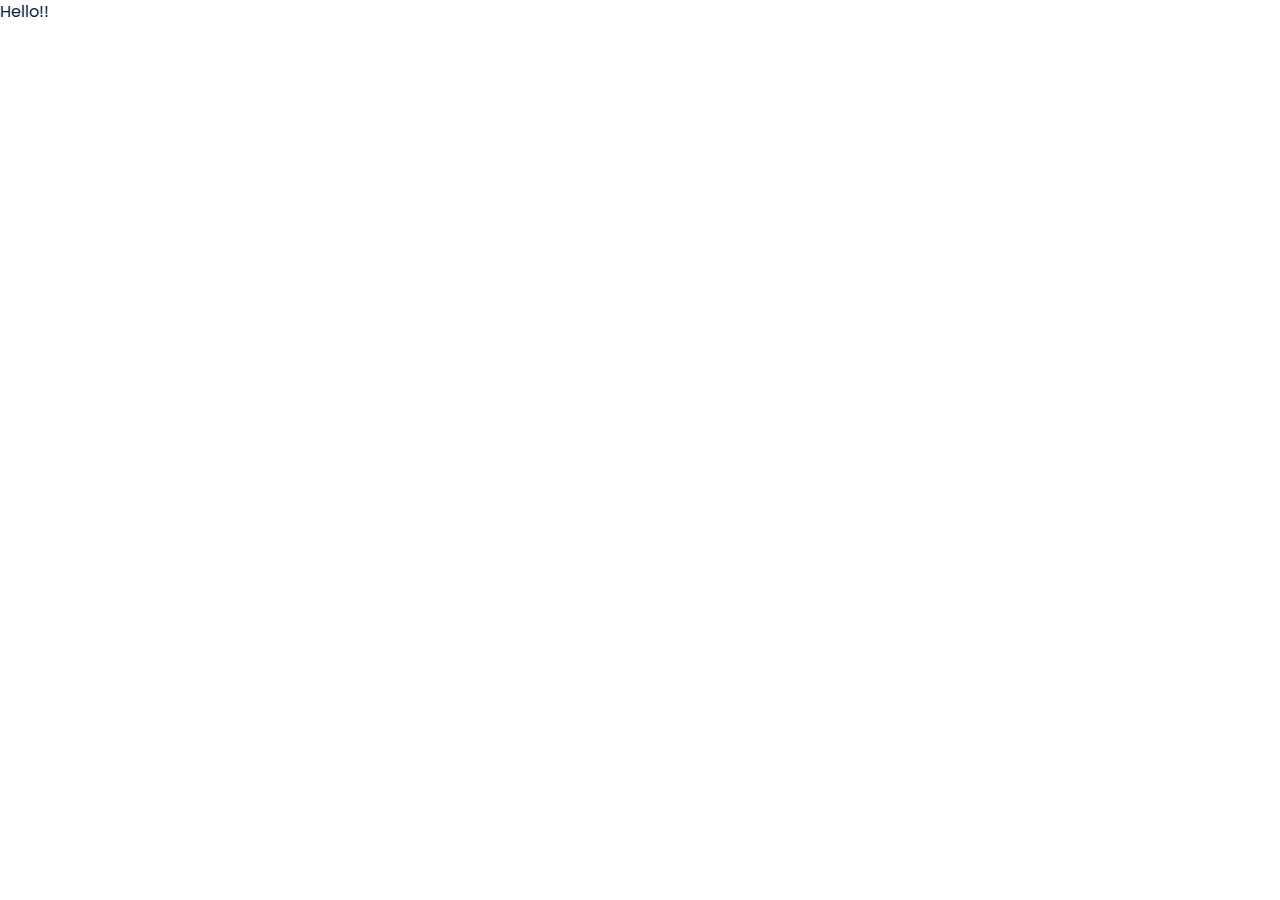
==== index.html @ ee0f9392 "Add an empty template displaying a simple Hello!!! message" ====
<!doctype html>
<html lang="en">

<head>
  <!-- Required meta tags -->
  <meta charset="utf-8">
  <meta name="viewport" content="width=device-width, initial-scale=1, shrink-to-fit=no">

  <!-- font awesome 5 free -->
  <link rel="stylesheet" href="https://cdnjs.cloudflare.com/ajax/libs/font-awesome/5.13.0/css/all.min.css">
  <!-- Bootstrap CSS -->
  <link rel="stylesheet" href="https://stackpath.bootstrapcdn.com/bootstrap/4.4.1/css/bootstrap.min.css"
    integrity="sha384-Vkoo8x4CGsO3+Hhxv8T/Q5PaXtkKtu6ug5TOeNV6gBiFeWPGFN9MuhOf23Q9Ifjh" crossorigin="anonymous">

  <!-- Poppins font from Google -->
  <link href="https://fonts.googleapis.com/css2?family=Poppins:wght@300;400;600;700&display=swap" rel="stylesheet">

  <!-- Your Custom CSS file that will include your blocks CSS -->
  <link rel="stylesheet" href="./css/app.css">

  <title>Your template</title>
</head>

<body>

  <!-- Put the blocks HTML here -->
    Hello!!
  <!-- Put the blocks HTML here -->

  <script>
    function closeMenuAndGoTo(query) {
      document.querySelector('#hero-menu').classList.toggle('ft-menu--js-show')
      setTimeout(() => {
        const element = document.querySelector(query)
        window.scrollTo({
          top: element.getBoundingClientRect().top,
          behavior: 'smooth'
        })
      }, 250);
    }

    document.querySelector('#hero-menu').
      querySelectorAll('[href]').
      forEach(function (link) {
        link.onclick = function (event) {
          event.preventDefault()
          closeMenuAndGoTo(link.getAttribute('href'))
        }
      })
  </script>
</body>

</html>
---- css/app.css ----
:root {
    --primary: #5e22e6;
    --secondary: #0a1f44;
    --primary-invert: #fff;
    --secondary-invert: #fff;
    
    /* DEFAULT COLOR OF TEXTS */
    --text-primary: #0a1f44;
    
    /* FOR BUTTONS & INPUTS */
    --elements-roundness: 10rem;
    
    --space-between-blocks: 5.3rem;
    /* for mobiles */
    --space-between-blocks-small-screens: 3rem;
    }
    
    body {
    font-family: 'Poppins', sans-serif;
    color: var(--text-primary);
    }
    
    .space-between-blocks {
    padding-top: var(--space-between-blocks-small-screens);
    padding-bottom: var(--space-between-blocks-small-screens);
    }
    
    @media(min-width: 992px) {
    .space-between-blocks {
    padding-top: var(--space-between-blocks);
    padding-bottom: var(--space-between-blocks);
    }
    }
    
    /* ----------------- BUTTONS ------------------- */
    
    button {
    color: inherit;
    padding: 0;
    background: none;
    border: none;
    }
    
    button:focus {
    outline: none;
    box-shadow: none;
    }
    
    .btn {
    font-size: .87rem;
    padding: .8rem 1.6rem;
    border-radius: var(--elements-roundness);
    transition: .2s all;
    }
    
    @media(min-width: 992px) {
    .btn {
    padding: .8rem 2rem;
    }
    }
    
    .btn,
    .btn:hover,
    .btn:focus {
    border: none;
    box-shadow: none;
    outline: none;
    }
    
    .btn:hover,
    .btn:focus {
    transform: scale(1.05);
    }
    
    .btn-primary,
    .btn-primary:hover,
    .btn-primary:focus {
    background: var(--primary);
    color: var(--primary-invert);
    }
    
    .btn-secondary,
    .btn-secondary:hover,
    .btn-secondary:focus {
    background: var(--secondary);
    color: var(--secondary-invert);
    }
    
    .btn-sm {
    padding: .8rem;
    }

    /* Put your blocks here */
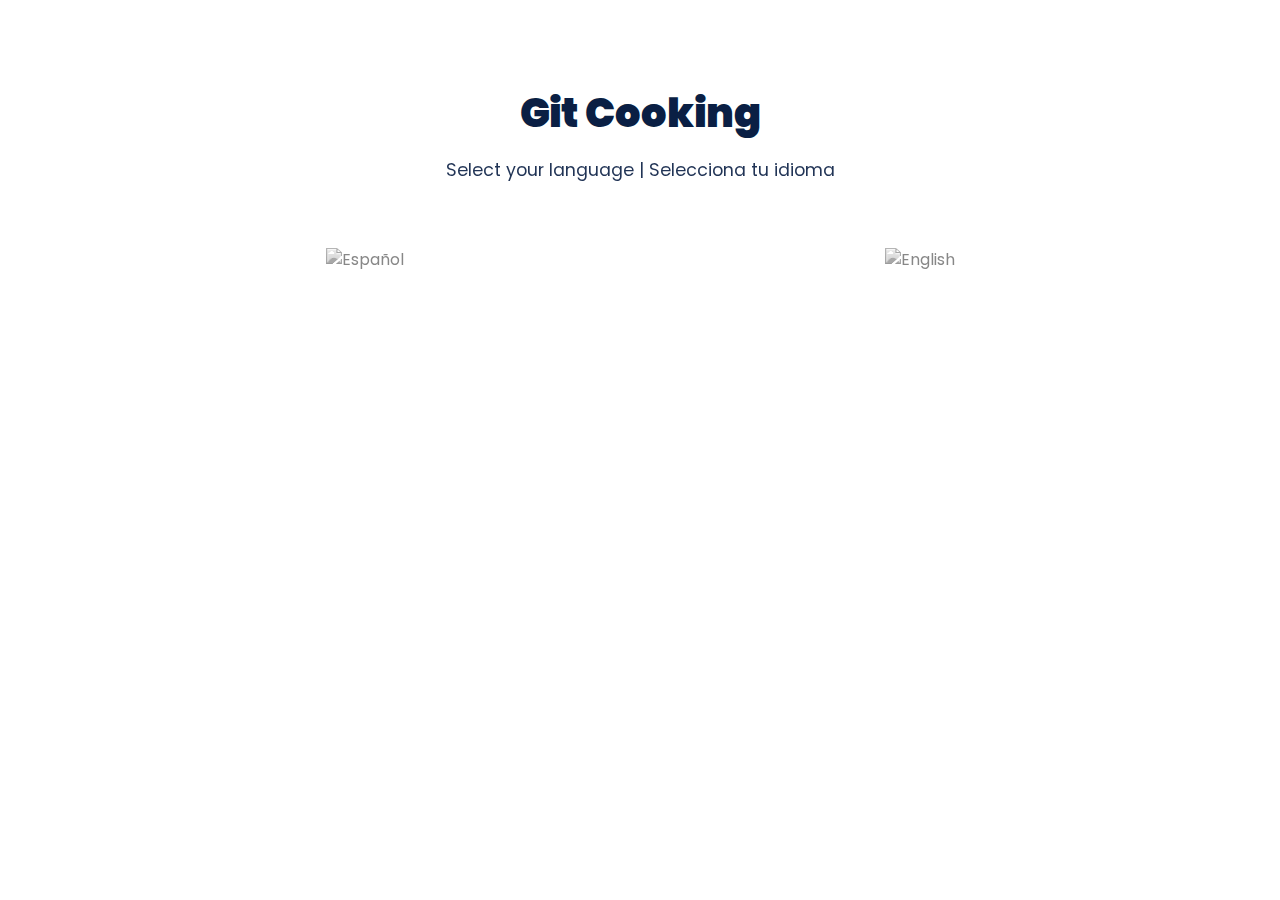
==== commit 094eac34: "Add index to select language. Add spanish and english simple home pages." ====
--- a/index.html
+++ b/index.html
@@ -18,15 +18,34 @@
   <!-- Your Custom CSS file that will include your blocks CSS -->
   <link rel="stylesheet" href="./css/app.css">
 
-  <title>Your template</title>
+  <title>Git Cooking</title>
 </head>
 
 <body>
 
   <!-- Put the blocks HTML here -->
-    Hello!!
+  <div class="block-24 space-between-blocks">
+    <div class="container">
+      <div class="block__header col-lg-8 col-xl-7 mx-auto text-center px-0">
+        <h1 class="block__title mb-3">Git Cooking</h1>
+        <p class="block__paragraph">
+          Select your language | Selecciona tu idioma
+        </p>
+      </div>
+      <div class="logos">
+        <a href="es/index.html" class="logos__img" >
+          <img src="https://www.worldometers.info/img/flags/sp-flag.gif" alt="Español" style="width: 100%">
+        </a>
+        <a href="en/index.html" class="logos__img" >
+          <img src="https://www.worldometers.info/img/flags/us-flag.gif" alt="English" style="width: 100%">
+        </a>
+      </div>
+    </div>
+  </div>
+  
   <!-- Put the blocks HTML here -->
 
+  <!-- Uncomment to add a menu
   <script>
     function closeMenuAndGoTo(query) {
       document.querySelector('#hero-menu').classList.toggle('ft-menu--js-show')
@@ -48,6 +67,8 @@
         }
       })
   </script>
+
+  -->
 </body>
 
 </html>--- a/css/app.css
+++ b/css/app.css
@@ -91,4 +91,476 @@
     }
 
     /* Put your blocks here */
-  +  
+    /*
+    Header
+    */
+
+    .hero {
+        --hero-nav-height: 100px;
+        --elements-roundness: 5px;
+        --block-background: white;
+        --block-text-color: var(--text-primary);
+        background: var(--block-background);
+        color: var(--block-text-color);
+        position: relative;
+        display: flex;
+        flex-direction: column
+      }
+      
+      .hero-nav {
+        top: 0;
+        left: 0;
+        right: 0;
+        width: 100%;
+        height: var(--hero-nav-height);
+        display: flex;
+        align-items: center;
+        z-index: 2
+      }
+      
+      .hero-nav__item {
+        text-align: center;
+        font-size: 1.1rem
+      }
+      
+      @media(min-width:992px) {
+        .hero-nav__item {
+          margin: 0 1rem
+        }
+      }
+      
+      @media(min-width:992px) {
+        .nav--lg-side {
+          flex-direction: row-reverse
+        }
+      }
+      
+      .hero-nav__logo {
+        height: 35px
+      }
+      
+      .hero-nav__link {
+        color: inherit;
+        opacity: .9
+      }
+      
+      .hero-nav__link:focus,
+      .hero-nav__link:hover {
+        color: var(--primary);
+        text-decoration: none;
+        opacity: 1
+      }
+      
+      .hero__row {
+        height: 100%
+      }
+      
+      .hero_empty-column {
+        height: 100%
+      }
+      
+      .hero__image-column {
+        height: 100%;
+        background-position: center;
+        background-size: cover
+      }
+      
+      .hero__content {
+        text-align: initial
+      }
+      
+      .hero__body {
+        padding-top: 2rem;
+        padding-bottom: 3rem
+      }
+      
+      @media(min-width:992px) {
+        .hero__body {
+          padding-top: 4rem;
+          padding-bottom: 5rem
+        }
+      }
+      
+      .hero__title {
+        font-size: 1.8rem;
+        font-weight: 900
+      }
+      
+      .hero__paragraph {
+        font-size: .9rem;
+        font-weight: 400;
+        line-height: 1.7;
+        opacity: .9
+      }
+      
+      @media (min-width:576px) {
+        .hero__title {
+          font-size: 2.5rem;
+          line-height: 1.17
+        }
+      
+        .hero__paragraph {
+          width: 80%
+        }
+      }
+      
+      @media (min-width:768px) {
+        .hero__title {
+          font-size: 3rem
+        }
+      }
+      
+      @media(min-width:992px) {
+        .hero__title {
+          width: 95%;
+          font-size: 3rem;
+          line-height: 1.17
+        }
+      
+        .hero__paragraph {
+          font-size: 1rem;
+          width: 70%
+        }
+      }
+      
+      @media(min-width:1200px) {
+        .hero__title {
+          font-size: 3.5rem;
+          line-height: 1.17
+        }
+      }
+      
+      .cta-input {
+        display: inline-flex;
+        justify-content: space-between;
+        flex-wrap: wrap;
+        font-size: .87rem;
+        padding: .4rem;
+        border-radius: var(--elements-roundness);
+        background: #fff;
+        border: 1px solid rgba(0, 0, 0, .15)
+      }
+      
+      @media(min-width:768px) {
+        .cta-input {
+          flex-wrap: nowrap
+        }
+      }
+      
+      .cta-input__input {
+        border: none;
+        background: 0 0;
+        padding: .8rem 1.5rem
+      }
+      
+      @media(min-width:992px) {
+        .cta-input__input {
+          max-width: 60%
+        }
+      }
+      
+      .cta-input__input:focus {
+        border: none;
+        outline: 0;
+        box-shadow: none
+      }
+      
+      .cta-input__btn {
+        width: 100%;
+        font-size: .87rem;
+        padding: .8rem 2.5rem;
+        color: var(--primary-invert);
+        background: var(--primary);
+        border-radius: var(--elements-roundness)
+      }
+      
+      @media(min-width:768px) {
+        .cta-input__btn {
+          width: auto
+        }
+      }
+      
+      .cta-p {
+        text-align: center;
+        font-size: .75rem;
+        opacity: .9
+      }
+      
+      @media(min-width:992px) {
+        .cta-p {
+          text-align: initial
+        }
+      }
+      
+      .highlight {
+        color: var(--primary)
+      }
+      
+      .ft-menu {
+        position: fixed;
+        left: 0;
+        right: 0;
+        top: 0;
+        bottom: 0;
+        z-index: 2000;
+        -webkit-animation-name: fadeOut;
+        animation-name: fadeOut;
+        -webkit-animation-duration: .5s;
+        animation-duration: .5s;
+        -webkit-animation-fill-mode: both;
+        animation-fill-mode: both
+      }
+      
+      @media (print),
+      (prefers-reduced-motion:reduce) {
+        .ft-menu {
+          -webkit-animation-duration: 1ms !important;
+          animation-duration: 1ms !important;
+          -webkit-transition-duration: 1ms !important;
+          transition-duration: 1ms !important;
+          -webkit-animation-iteration-count: 1 !important;
+          animation-iteration-count: 1 !important
+        }
+      }
+      
+      .ft-menu .hero-nav__item {
+        width: 100%;
+        margin-top: .75rem;
+        margin-bottom: .75rem
+      }
+      
+      @media(min-width:992px) {
+        .ft-menu .hero-nav__item {
+          width: auto;
+          margin-top: 0;
+          margin-bottom: 0
+        }
+      }
+      
+      .ft-menu--js-show {
+        -webkit-animation-name: fadeIn;
+        animation-name: fadeIn;
+        -webkit-animation-duration: .5s;
+        animation-duration: .5s
+      }
+      
+      .ft-menu::before {
+        content: '';
+        display: block;
+        position: absolute;
+        left: 0;
+        right: 0;
+        bottom: 0;
+        top: 0;
+        background: var(--primary);
+        opacity: .9;
+        z-index: -1
+      }
+      
+      @media(min-width:992px) {
+        .ft-menu {
+          -webkit-animation-name: none;
+          animation-name: none;
+          position: static;
+          z-index: auto
+        }
+      
+        .ft-menu::before {
+          content: none
+        }
+      }
+      
+      .ft-menu__slider {
+        width: 80%;
+        height: 100%;
+        background: var(--block-background);
+        overflow: hidden;
+        transform: translateX(-100%);
+        transition: .5s transform
+      }
+      
+      @media(min-width:992px) {
+        .ft-menu__slider {
+          width: auto;
+          height: auto;
+          background: 0 0;
+          transform: none;
+          display: flex;
+          align-items: center
+        }
+      }
+      
+      .ft-menu--js-show .ft-menu__slider {
+        transform: translateX(0)
+      }
+      
+      .ft-menu__close-btn {
+        color: var(--primary-invert);
+        position: absolute;
+        right: 0;
+        top: 0;
+        font-size: 2rem;
+        margin: 1rem;
+        transform: translateX(100%);
+        transition: .5s transform
+      }
+      
+      @media(min-width:992px) {
+        .ft-menu__close-btn {
+          display: none
+        }
+      }
+      
+      .ft-menu--js-show .ft-menu__close-btn {
+        transform: translateX(0)
+      }
+      
+      .ft-menu__close-btn:focus,
+      .ft-menu__close-btn:hover {
+        color: var(--primary-invert)
+      }
+      
+      .pattern {
+        position: absolute;
+        height: 47%;
+        width: 17%;
+        opacity: .5
+      }
+      
+      .pattern--primary {
+        color: var(--primary)
+      }
+      
+      .pattern--left-bottom {
+        bottom: 0;
+        left: 0
+      }
+      
+      .pattern--right {
+        top: 0;
+        right: 0;
+        bottom: 0;
+        margin: auto
+      }
+      
+      @-webkit-keyframes fadeIn {
+        from {
+          visibility: hidden;
+          opacity: 0
+        }
+      
+        to {
+          visibility: visible;
+          opacity: 1
+        }
+      }
+      
+      @keyframes fadeIn {
+        from {
+          visibility: hidden;
+          opacity: 0
+        }
+      
+        to {
+          visibility: visible;
+          opacity: 1
+        }
+      }
+      
+      @-webkit-keyframes fadeOut {
+        from {
+          visibility: visible;
+          opacity: 1
+        }
+      
+        to {
+          visibility: hidden;
+          opacity: 0
+        }
+      }
+      
+      @keyframes fadeOut {
+        from {
+          visibility: visible;
+          opacity: 1
+        }
+      
+        to {
+          visibility: hidden;
+          opacity: 0
+        }
+      }
+    
+
+
+
+      .block-24 {
+        --block-background: white;
+        --block-text-color: var(--text-primary);
+        background: var(--block-background);
+        color: var(--block-text-color);
+      }
+      
+      .block__header {
+        margin-bottom: 4rem;
+      }
+      
+      .block__pre-title {
+        color: var(--primary);
+        font-size: 1rem;
+        font-weight: 600;
+      }
+      
+      .block__title {
+        font-size: 2rem;
+        font-weight: 900;
+        line-height: 1.4;
+      }
+      
+      @media(min-width: 992px) {
+        .block__title {
+          font-size: 2.5rem;
+        }
+      }
+      
+      .block__paragraph {
+        font-size: 1.1rem;
+        line-height: 1.5;
+        opacity: .9;
+      }
+      
+      .logos {
+        display: flex;
+        justify-content: center;
+        flex-wrap: wrap;
+      }
+      
+      .logos__img {
+        max-width: 33%;
+        max-height: 150px;
+        padding: 0 1rem;
+        filter: grayscale(1);
+        opacity: .8;
+        transition: .2s all;
+      }
+      
+      @media(min-width: 768px) {
+        .logos__img {
+          max-width: 30%;
+        }
+      }
+      
+      @media(min-width: 992px) {
+        .logos__img {
+          max-width: 150px;
+          padding: 0;
+          margin: auto;
+        }
+      }
+      
+      .logos__img:hover,
+      .logos__img:focus {
+        filter: grayscale(0);
+        opacity: 1;
+      }      